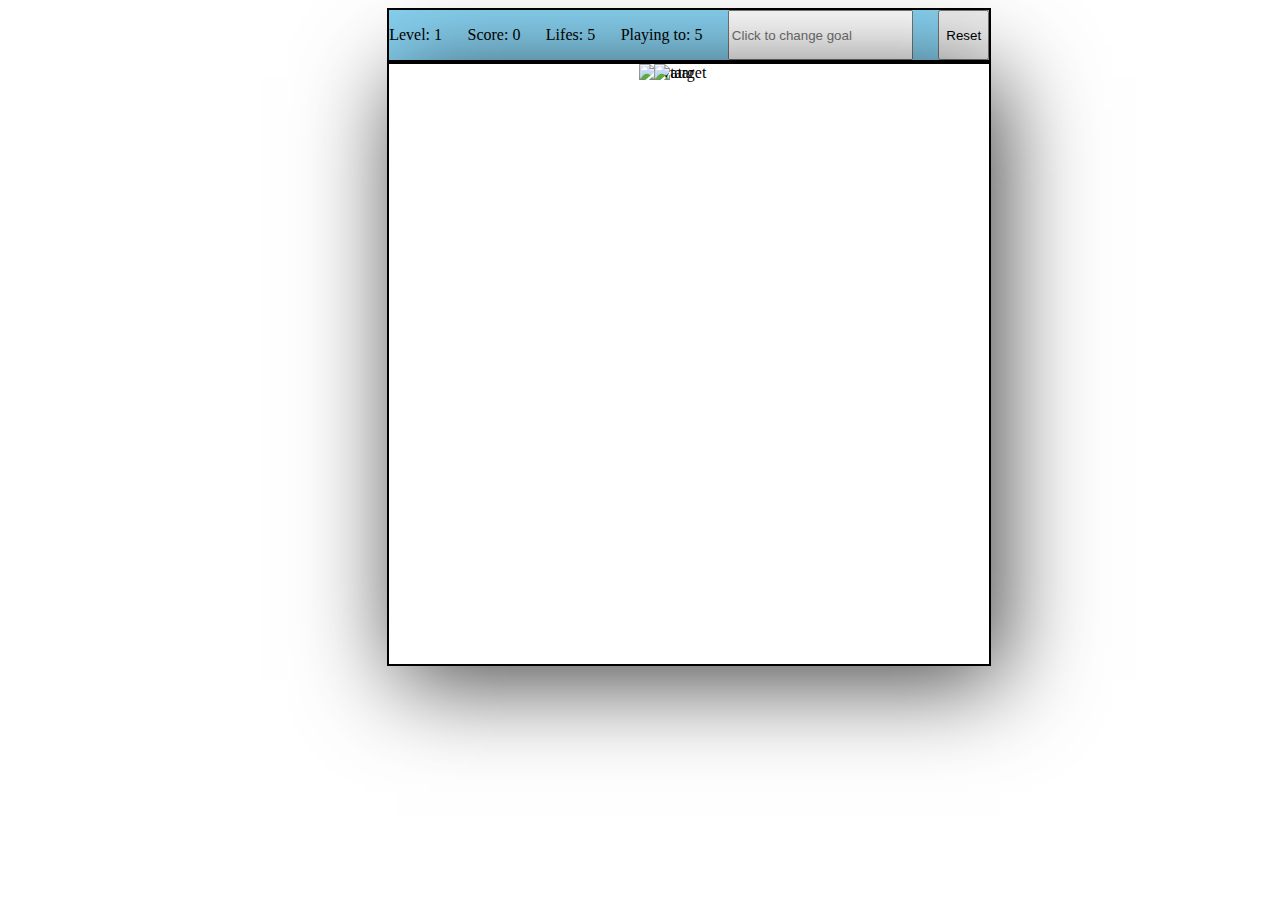
==== index.html @ e97fea9c "life score, obstacle score added" ====
<!DOCTYPE html>
<html lang="en">

<head>
  <meta charset="UTF-8">
  <meta name="viewport" content="width=device-width, initial-scale=1.0">
  <meta http-equiv="X-UA-Compatible" content="ie=edge">
  <title>Coin Game Starter</title>
  <link rel="stylesheet" href="app.css">
</head>

<body>
  <div id='scoreCounter'>
    <p>Level: <span id="levelDisplay">1</span> </p>
    <p>Score: <span id="display">0</span></p>
    <p>Lifes: <span id="lifesDisplay">5</span></p>
    <p>Playing to: <span id="scoreLimit">5</span> </p>
    <input type="number" placeholder="Click to change goal">
    <button id="reset">Reset</button>
  </div>
  <div id='gameArea'>
    <img id="player" src="https://i.pinimg.com/originals/9f/b1/25/9fb125f1fedc8cc62ab5b20699ebd87d.gif" alt="avatar">
    <img id='levelUp' src='https://thumbs.gfycat.com/UnluckyForcefulEnglishpointer.webp' alt='levelup'>
    <img id="target" src="https://media1.giphy.com/media/mCgctS9DY1UwOgSazb/giphy.gif" alt="target">
    <img id="lostGame" src="https://i.pinimg.com/originals/31/d3/b8/31d3b82fa4e478b184f1258458ff433f.gif" alt="defeat">
  </div>

  <script src="app.js"></script>
  <script src="scorecount.js"></script>
</body>

</html>
---- app.css ----
body {
	background-image: url('https://i.pinimg.com/originals/43/db/43/43db4314b0a6c79827c301c5b1ab815c.jpg');
	background-size: cover;
}

#player {
	width: 100px;
	position: absolute;
}

#target {
	width: 70px;
	position: absolute;
}

.obstacle {
	width: 50px;
	position: absolute;
}

.life {
	width: 50px;
	position: absolute;
}

#scoreCounter{
	display: flex;
	justify-content: space-between;
	position: relative;
	border: 2px solid black;
	width: 600px;
	height: 50px;
	left: 30%;
	background-color: rgb(136, 210, 241);
}

#levelUp {
	position: relative;
	width: 500px;
	height: 200px;
	top: 30%;
	display: none;
}

#lostGame {
	position: relative;
	width: 700px;
	height: 400px;
	top: 30%;
	display: none;
}

#gameArea{
	border: 2px solid black;
	position: relative;
	width: 600px;
	height: 600px;
	justify-content: center;
	display: flex;
	background-image: url('https://i.pinimg.com/originals/97/e7/df/97e7df95745fa214a5958734575a25a8.jpg');
	background-size: 600px 800px;
	top: 10%;
	left: 30%;
	-webkit-box-shadow: 10px 15px 91px 0px rgba(0,0,0,0.75);
-moz-box-shadow: 10px 15px 91px 0px rgba(0,0,0,0.75);
box-shadow: 10px 15px 91px 0px rgba(0,0,0,0.75);
}
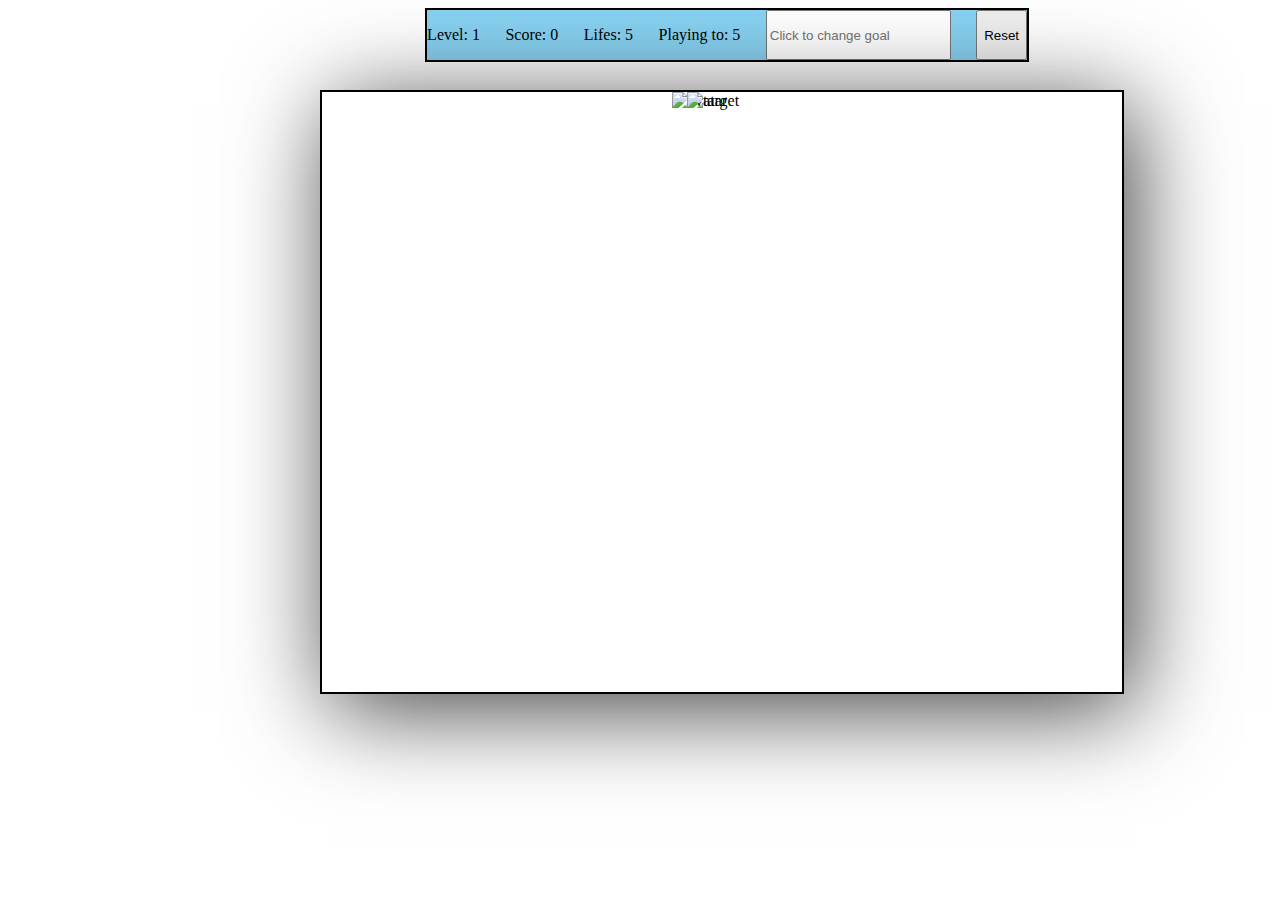
==== commit 6790dd57: "code splitting" ====
--- a/index.html
+++ b/index.html
@@ -25,8 +25,13 @@
     <img id="lostGame" src="https://i.pinimg.com/originals/31/d3/b8/31d3b82fa4e478b184f1258458ff433f.gif" alt="defeat">
   </div>
 
+  <script src='/scripts/Element.js'></script>
+  <script src='/scripts/GameArea.js'></script>
+  <script src='/scripts/Avatar.js'></script>
+  <script src='/scripts/Target.js'></script>
+  <script src='/scripts/Obstacle.js'></script>
+  <script src='/scripts/Life.js'></script>
   <script src="app.js"></script>
-  <script src="scorecount.js"></script>
 </body>
 
 </html>--- a/app.css
+++ b/app.css
@@ -30,7 +30,7 @@
 	border: 2px solid black;
 	width: 600px;
 	height: 50px;
-	left: 30%;
+	left: 33%;
 	background-color: rgb(136, 210, 241);
 }
 
@@ -44,23 +44,23 @@
 
 #lostGame {
 	position: relative;
-	width: 700px;
-	height: 400px;
-	top: 30%;
+	width: 900px;
+	height: 600px;
+	top: 2%;
 	display: none;
 }
 
 #gameArea{
 	border: 2px solid black;
-	position: relative;
-	width: 600px;
+	position: absolute;
+	width: 800px;
 	height: 600px;
 	justify-content: center;
 	display: flex;
 	background-image: url('https://i.pinimg.com/originals/97/e7/df/97e7df95745fa214a5958734575a25a8.jpg');
-	background-size: 600px 800px;
+	background-size: 800px 800px;
 	top: 10%;
-	left: 30%;
+	left: 25%;
 	-webkit-box-shadow: 10px 15px 91px 0px rgba(0,0,0,0.75);
 -moz-box-shadow: 10px 15px 91px 0px rgba(0,0,0,0.75);
 box-shadow: 10px 15px 91px 0px rgba(0,0,0,0.75);
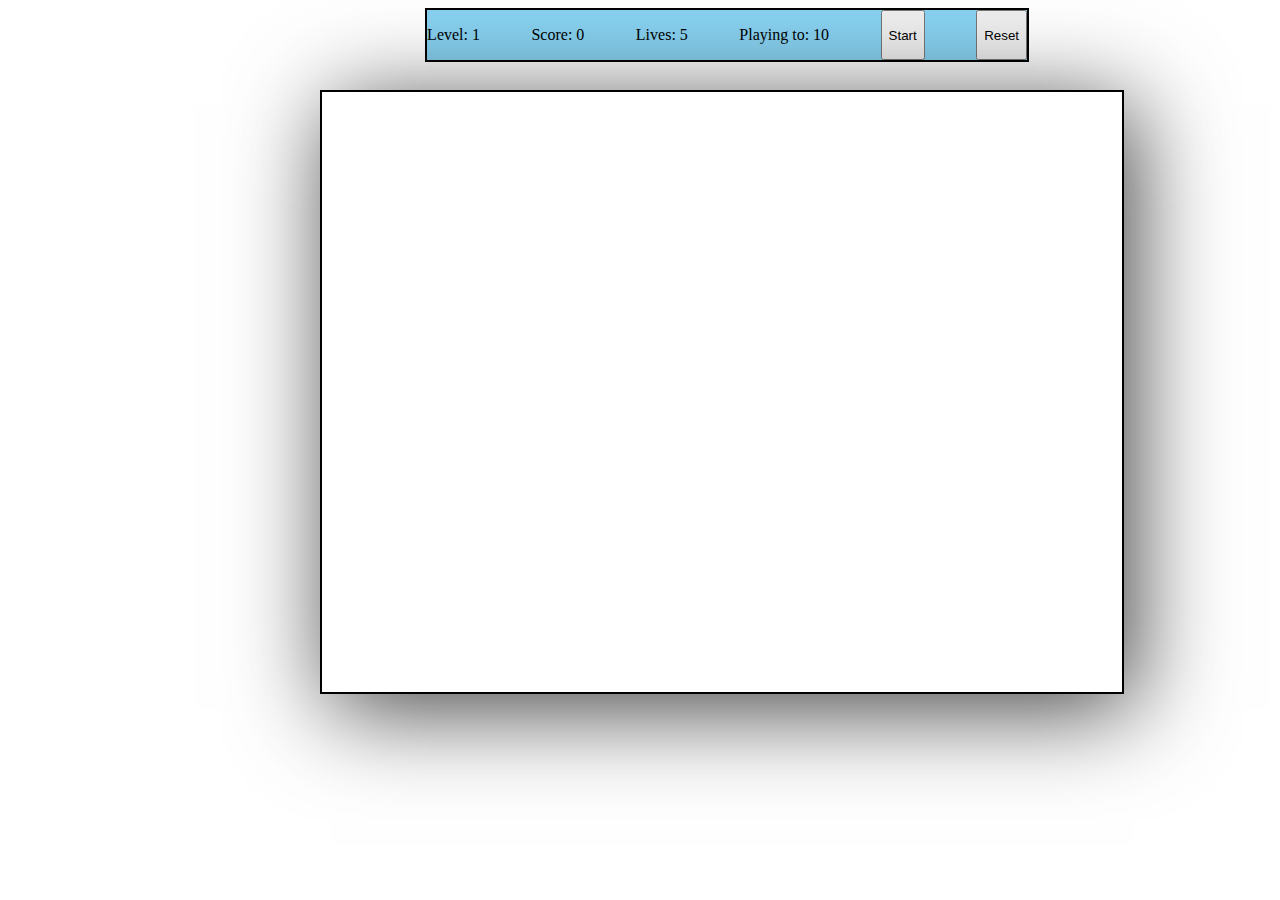
==== commit 7d38134e: "code clearing, added sounds, removed input form" ====
--- a/index.html
+++ b/index.html
@@ -5,32 +5,39 @@
   <meta charset="UTF-8">
   <meta name="viewport" content="width=device-width, initial-scale=1.0">
   <meta http-equiv="X-UA-Compatible" content="ie=edge">
-  <title>Coin Game Starter</title>
+  <title>Pikachu</title>
   <link rel="stylesheet" href="app.css">
 </head>
 
 <body>
   <div id='scoreCounter'>
     <p>Level: <span id="levelDisplay">1</span> </p>
-    <p>Score: <span id="display">0</span></p>
-    <p>Lifes: <span id="lifesDisplay">5</span></p>
-    <p>Playing to: <span id="scoreLimit">5</span> </p>
-    <input type="number" placeholder="Click to change goal">
+    <p>Score: <span id="scoreDisplay">0</span></p>
+    <p>Lives: <span id="livesDisplay">5</span></p>
+    <p>Playing to: <span id="scoreLimit">10</span> </p>
+    <button id="start">Start</button>
     <button id="reset">Reset</button>
   </div>
   <div id='gameArea'>
-    <img id="player" src="https://i.pinimg.com/originals/9f/b1/25/9fb125f1fedc8cc62ab5b20699ebd87d.gif" alt="avatar">
     <img id='levelUp' src='https://thumbs.gfycat.com/UnluckyForcefulEnglishpointer.webp' alt='levelup'>
-    <img id="target" src="https://media1.giphy.com/media/mCgctS9DY1UwOgSazb/giphy.gif" alt="target">
     <img id="lostGame" src="https://i.pinimg.com/originals/31/d3/b8/31d3b82fa4e478b184f1258458ff433f.gif" alt="defeat">
   </div>
 
+  <audio controls id='soundLevel' class='sound'>
+    <source src='./public//pikaa pikaaa.mp3' type='audio/mpeg'>
+  </audio>
+  <audio controls id='soundLife' class='sound'>
+    <source src='./public//pikachu.mp3' type='audio/mpeg'>
+  </audio>
+
   <script src='/scripts/Element.js'></script>
+  <script src='/scripts/Change.js'></script>
   <script src='/scripts/GameArea.js'></script>
   <script src='/scripts/Avatar.js'></script>
   <script src='/scripts/Target.js'></script>
   <script src='/scripts/Obstacle.js'></script>
   <script src='/scripts/Life.js'></script>
+  <script src='/scripts/gameManager.js'></script>
   <script src="app.js"></script>
 </body>
 
--- a/app.css
+++ b/app.css
@@ -6,11 +6,15 @@
 #player {
 	width: 100px;
 	position: absolute;
+	left: 0px;
+	top: 0px;
+	display: none;
 }
 
 #target {
 	width: 70px;
 	position: absolute;
+	display: none;
 }
 
 .obstacle {
@@ -64,4 +68,8 @@
 	-webkit-box-shadow: 10px 15px 91px 0px rgba(0,0,0,0.75);
 -moz-box-shadow: 10px 15px 91px 0px rgba(0,0,0,0.75);
 box-shadow: 10px 15px 91px 0px rgba(0,0,0,0.75);
+}
+
+.sound {
+display: none;
 }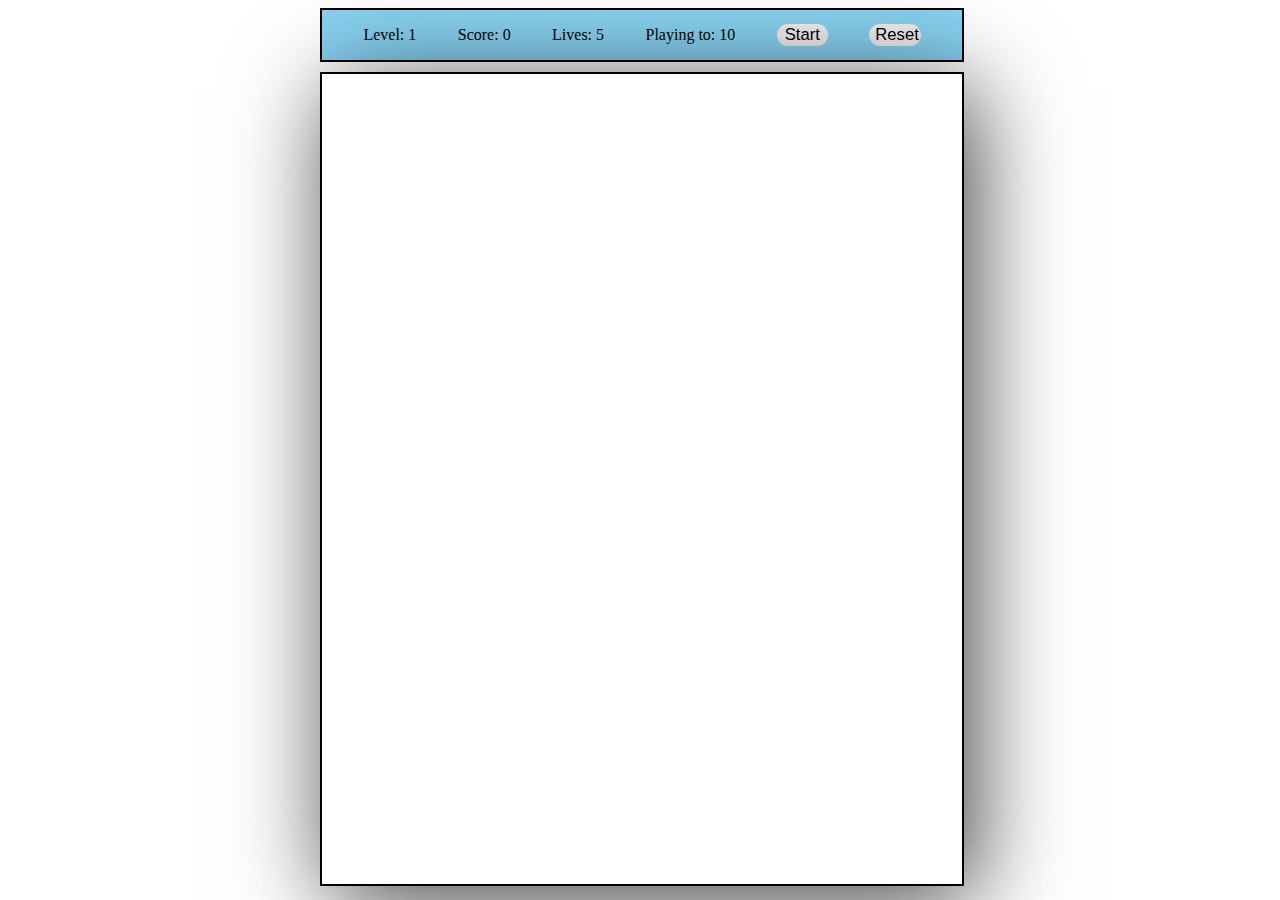
==== commit 3d1ebd08: "scripts added / reordered" ====
--- a/index.html
+++ b/index.html
@@ -3,6 +3,7 @@
 
 <head>
   <meta charset="UTF-8">
+  <link rel="shortcut icon" href="#">
   <meta name="viewport" content="width=device-width, initial-scale=1.0">
   <meta http-equiv="X-UA-Compatible" content="ie=edge">
   <title>Pikachu</title>
@@ -24,21 +25,31 @@
   </div>
 
   <audio controls id='soundLevel' class='sound'>
-    <source src='./public//pikaa pikaaa.mp3' type='audio/mpeg'>
+    <source src='./public/pikaa pikaaa.mp3' type='audio/mpeg'>
   </audio>
   <audio controls id='soundLife' class='sound'>
-    <source src='./public//pikachu.mp3' type='audio/mpeg'>
+    <source src='./public/pikachu.mp3' type='audio/mpeg'>
   </audio>
 
-  <script src='/scripts/Element.js'></script>
-  <script src='/scripts/Change.js'></script>
-  <script src='/scripts/GameArea.js'></script>
-  <script src='/scripts/Avatar.js'></script>
-  <script src='/scripts/Target.js'></script>
-  <script src='/scripts/Obstacle.js'></script>
-  <script src='/scripts/Life.js'></script>
-  <script src='/scripts/gameManager.js'></script>
-  <script src="app.js"></script>
+  <script src='./scripts/Element.js'></script>
+  <script src='./scripts/Change.js'></script>
+  <script src='./scripts/Avatar.js'></script>
+  <script src='./scripts/Target.js'></script>
+  <script src='./scripts/Obstacle.js'></script>
+  <script src='./scripts/Life.js'></script>
+  <script src='./scripts/Extras.js'></script>
+  <script src='./scripts/GameArea.js'></script>
+  <script src='./scripts/ElementsProvider.js'></script>
+
+  <script src='./scripts/HtmlEvents.js'></script>
+
+  <script src='./scripts/collisionDetectors.js'></script>
+  <script src='./scripts/Events.js'></script>
+  <script src='./scripts/scoreManager.js'></script>
+  <script src='./scripts/MoveEvents.js'></script>
+  <script src='./scripts/gameManager.js'></script>
+  <script src="./app.js"></script>
+
 </body>
 
 </html>--- a/app.css
+++ b/app.css
@@ -1,6 +1,40 @@
 body {
 	background-image: url('https://i.pinimg.com/originals/43/db/43/43db4314b0a6c79827c301c5b1ab815c.jpg');
 	background-size: cover;
+	max-width: 100vh;
+	max-height: 100vh;
+}
+
+#start{
+width: 8%;
+font-size: 1.3vw;
+border: none;
+border-radius: 5em;
+outline: none;
+transition-duration: 200ms;
+}
+#start:hover {
+	width: 10%;
+	background-color: #4ef18f;
+	border: 2px solid black;
+	transition-duration: 400ms;
+}
+
+#reset{
+width: 8%;
+font-size: 1.3vw;
+border: none;
+outline: none;
+border-radius: 5em;
+transition-duration: 200ms;
+}
+
+#reset:hover {
+	width: 10%;
+	background-color: #e21515;
+	border: 2px solid black;
+	transition-duration: 400ms;
+	color: white;
 }
 
 #player {
@@ -8,17 +42,15 @@
 	position: absolute;
 	left: 0px;
 	top: 0px;
-	display: none;
 }
 
 #target {
 	width: 70px;
 	position: absolute;
-	display: none;
 }
 
 .obstacle {
-	width: 50px;
+	width: 60px;
 	position: absolute;
 }
 
@@ -27,43 +59,48 @@
 	position: absolute;
 }
 
+.extra {
+	width: 100px;
+	position: absolute;
+}
 #scoreCounter{
 	display: flex;
-	justify-content: space-between;
-	position: relative;
+	justify-content: space-evenly;
+	align-items: center;
+	position: absolute;
 	border: 2px solid black;
-	width: 600px;
-	height: 50px;
-	left: 33%;
+	width: 50%;
+	left: 25%;
 	background-color: rgb(136, 210, 241);
 }
 
 #levelUp {
 	position: relative;
-	width: 500px;
-	height: 200px;
+	width: 80%;
+	height: 30%;
 	top: 30%;
 	display: none;
 }
 
 #lostGame {
 	position: relative;
-	width: 900px;
-	height: 600px;
-	top: 2%;
+	width: 90%;
+	height: 90%;
+	top: 5%;
 	display: none;
 }
 
 #gameArea{
 	border: 2px solid black;
 	position: absolute;
-	width: 800px;
-	height: 600px;
+	width: 50%;
+	height: 90%;
 	justify-content: center;
 	display: flex;
-	background-image: url('https://i.pinimg.com/originals/97/e7/df/97e7df95745fa214a5958734575a25a8.jpg');
-	background-size: 800px 800px;
-	top: 10%;
+	background-image: url('https://i.ibb.co/THt25Nq/backgound-poke.jpg');
+	background-size: 100% 125%;
+	background-position-x: center;
+	top: 8%;
 	left: 25%;
 	-webkit-box-shadow: 10px 15px 91px 0px rgba(0,0,0,0.75);
 -moz-box-shadow: 10px 15px 91px 0px rgba(0,0,0,0.75);
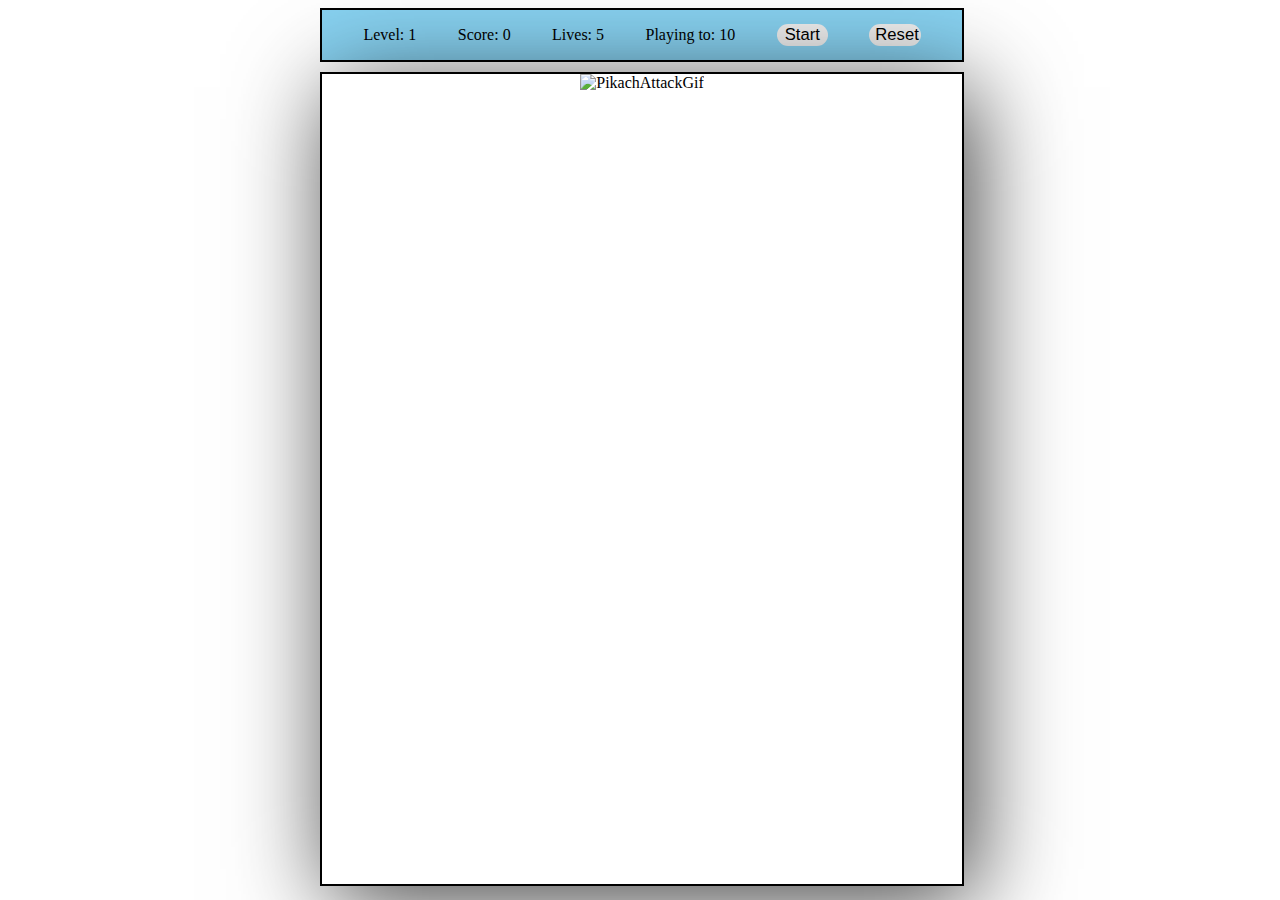
==== commit ae5b9d77: "bomb element, its sound & functionality added" ====
--- a/index.html
+++ b/index.html
@@ -20,8 +20,12 @@
     <button id="reset">Reset</button>
   </div>
   <div id='gameArea'>
-    <img id='levelUp' src='https://thumbs.gfycat.com/UnluckyForcefulEnglishpointer.webp' alt='levelup'>
-    <img id="lostGame" src="https://i.pinimg.com/originals/31/d3/b8/31d3b82fa4e478b184f1258458ff433f.gif" alt="defeat">
+    <img id='levelUp' src='https://thumbs.gfycat.com/UnluckyForcefulEnglishpointer.webp' alt='levelUpGif'>
+    <img id="lostGame" src="https://i.pinimg.com/originals/31/d3/b8/31d3b82fa4e478b184f1258458ff433f.gif"
+      alt="defeatGif">
+    <img id="pikachuAttack"
+      src="https://media1.tenor.com/images/de05306e8cf2c0d6b53374bbc9784479/tenor.gif?itemid=5852279"
+      alt="PikachAttackGif">
   </div>
 
   <audio controls id='soundLevel' class='sound'>
@@ -30,14 +34,16 @@
   <audio controls id='soundLife' class='sound'>
     <source src='./public/pikachu.mp3' type='audio/mpeg'>
   </audio>
-
+  <audio controls id='pikachuAttackSound' class='sound'>
+    <source src='./public/pikachuAttack.mp3' type='audio/mpeg'>
+  </audio>
   <script src='./scripts/Element.js'></script>
   <script src='./scripts/Change.js'></script>
   <script src='./scripts/Avatar.js'></script>
   <script src='./scripts/Target.js'></script>
   <script src='./scripts/Obstacle.js'></script>
   <script src='./scripts/Life.js'></script>
-  <script src='./scripts/Extras.js'></script>
+  <script src='./scripts/Bomb.js'></script>
   <script src='./scripts/GameArea.js'></script>
   <script src='./scripts/ElementsProvider.js'></script>
 
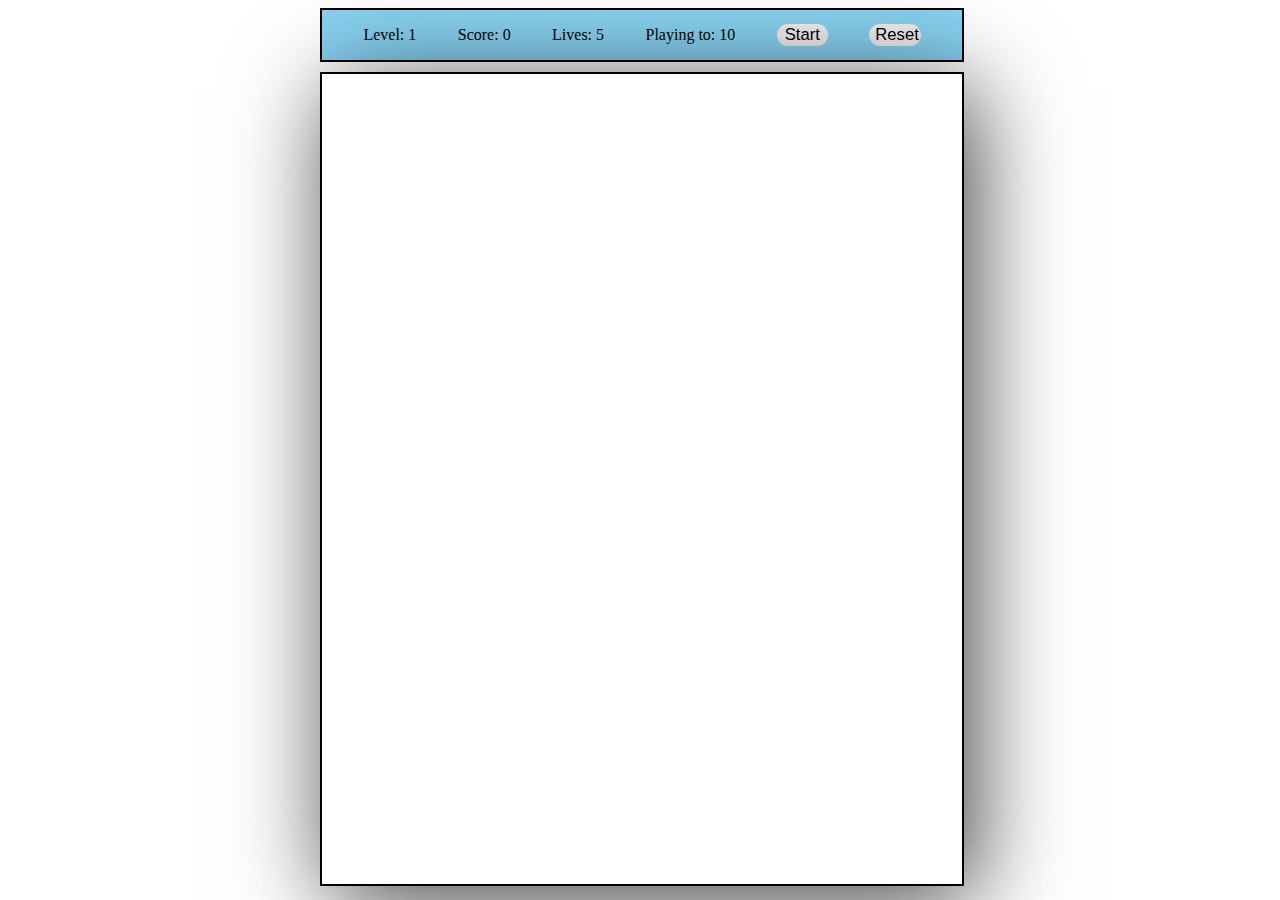
==== commit 429e52ac: "new script file added" ====
--- a/index.html
+++ b/index.html
@@ -50,6 +50,7 @@
   <script src='./scripts/HtmlEvents.js'></script>
 
   <script src='./scripts/collisionDetectors.js'></script>
+  <script src='./scripts/HtmlEventsNew.js'></script>
   <script src='./scripts/Events.js'></script>
   <script src='./scripts/scoreManager.js'></script>
   <script src='./scripts/MoveEvents.js'></script>
--- a/app.css
+++ b/app.css
@@ -59,10 +59,19 @@
 	position: absolute;
 }
 
-.extra {
+.bomb {
 	width: 100px;
 	position: absolute;
 }
+
+#pikachuAttack {
+	position: relative;
+	width: 90%;
+	height: 90%;
+	top: 5%;
+	display: none;
+}
+
 #scoreCounter{
 	display: flex;
 	justify-content: space-evenly;
